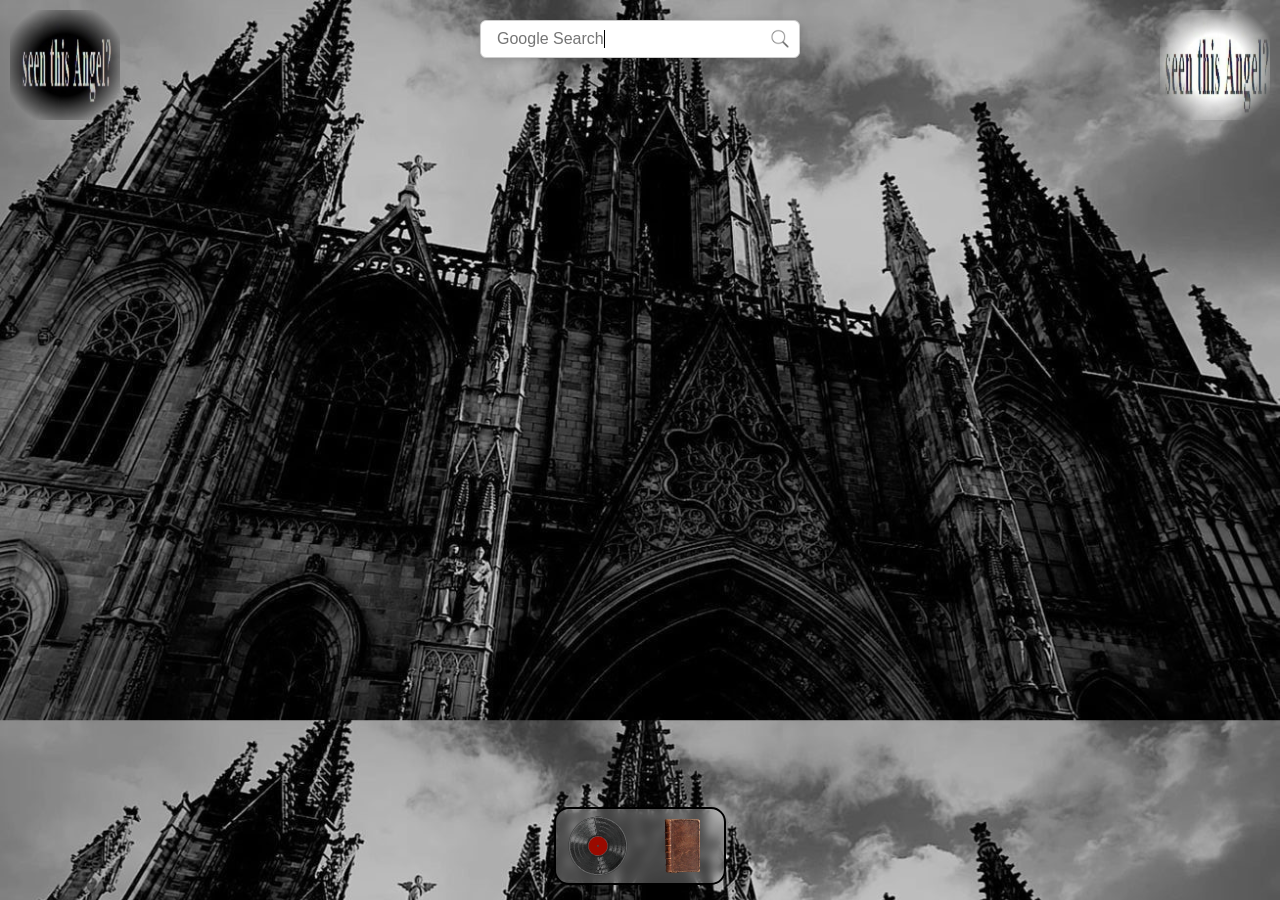
==== OS.html @ aec84b54 "Refactor media assets and update HTML/CSS for music player - Removed PNG images and replaced them wi" ====
<!DOCTYPE html>
<html>
    <head>
    
        <link rel="stylesheet" type="text/css" href="stylesheet.css" />
        <link rel="stylesheet" type="text/css" href="musicplayer.css" />
        
    </head>

    <body style="background-size: cover; background-color: #0e0d0d; overflow-x: hidden; 
    background-image: url('Media/wallpaper.jpeg');" >


        <div class="taskbar">
            <p><img class="logo" id="musicopen" src="Media\CD1.svg" alt="Open music window"></p>
            <p><img class="logo" id="notesopen" src="Media\book-journa-notes.svg"></p>
        </div>

        <div>
            <form id="googleSearchForm">
                <div class= "search-wrapper">
                    <input 
                    type="text" 
                    name="q"
                    id="searchInput" 
                    placeholder="Google Search" 
                    autocomplete="on" 
                    />
                    <img class="search-icon" src="Media\icons8-search-50.png">
                </div>
            </form> 
        </div>

        <div>
            <img class="AngelB" src="Media\Анджел.jpeg">
            <img class="AngelW" src="Media\evan rosier _ marauders era aes_.jpeg">
        </div>

        
        <div class="musicwindow" id="musicwindow">

            <div class="musicwindow-header" id="musicwindowheader">          
                <span>Music</span>
                <button type="button" id="musiclose" aria-label="Close music window"> x </button>   
            </div>

            <div class="musicwindow-content">
                <div class="player-row">
                    <button type="button" class="backbtn" aria-label="Previous track"> ‹ </button>
                    <div class="player">
                        <div class="record"></div>
                            <div class="tone-arm">
                                <div class="control"></div>
                            </div>
                            <button type="button" class="btn" aria-label="Play playback" aria-pressed="false"></button>
                            <div class="slider-container">
                                <input
                                type="range"
                                class="slider"
                                min="0"
                                max="1"
                                step="0.1"
                                value="0.7"
                                aria-label="Volume" />
                            </div>
                        </div>
                    <button type="button" class="nextbtn" aria-label="Next track"> › </button>
                </div>
                <audio loop class="my-song" src="Media/My_Own_Summer.mp3" preload="auto"></audio>
                </div>
            </div> 
            
        </div>

        <div id="music_popup" class="music_popup">
            <p> Now Playing: </p>
            <h1 class="song_title_popup">_</h1>
        </div>


        
        <div class="noteswindow" id="noteswindow">

            <div class="noteswindow-header" id="noteswindowheader">
                <span> Journal </span>
                <button type="button" id="notesclose" aria-label="Close Notes Window"> x </button>
            </div>

            <div class="noteswindow-content">
                <div class="sidebar">
                </div>
                <div class="notes-main">
                    <div class="notes-title">
                        <p id="notesTitle" style="margin: 0;"></p>
                    </div>
                    <div id="notesContent"></div>
                </div>
                
            </div>
            <script src="music.js"></script>
            <script src="script.js"></script>
    </body>
</html>
---- stylesheet.css ----
.taskbar {
    position: fixed;
    bottom:15px;
    z-index: 2;
    height: fit-content;
    width: fit-content;
    left:0;
    right:0;
    margin: 0 auto;
    display: flex;
    backdrop-filter: blur(5px);
    background-color: rgba(255, 255, 255, 0.25);
    color: #fff;
    border: 2px solid black;
    border-radius: 15px;
    justify-content:center;
    align-items: center;
}
.taskbar p {
    margin: 2px;
}
.logo{
    object-fit: contain;
    display: block;
    width: 60px;
    height: 60px;
    margin-left: 10px;
    margin-right: 10px;
    margin-top: 5px;
    margin-bottom: 5px;
    cursor: pointer;
}
.logo.selected{
    object-fit: contain;
    display: block;
    width: 40px;
    height: 40px;
    margin-left: 10px;
    margin-right: 10px;
    cursor: pointer;
}

#googleSearchForm {
    position: fixed;
    top: 20px;
    left: 50%;
    transform: translateX(-50%);
    z-index: 2;
}

.search-wrapper {
    position: relative;
    display: flex;
    align-items: center;
    width: min(25vw, 400px);
    min-width: 240px;
}

.search-icon {
    position: absolute;
    right: 10px;
    top: 50%;
    width: 20px;
    height: 20px;
    transform: translateY(-50%);
    pointer-events: none;
    opacity: 0.6;
    filter: grayscale(1);
}

#searchInput{
    width: 100%;
    height: 38px;
    padding: 8px 30px 8px 16px;
    font-size: 16px;
    font-family: sans-serif;
    border: 1px solid #ccc;
    background-color: #fff;
    color: #000;
     
    box-sizing: border-box;
    border-radius: 6px;
    box-shadow: 0 2px 8px rgba(0, 0, 0, 0.15);
}

#searchInput:focus{
    outline: none;
    border-color: 1px solid black;
    text-align: left;
    padding-right: 42px;
}

#searchInput:focus::placeholder{
    color: transparent;
}

#searchInput:not(:focus)::placeholder{
    width:12ch;
    white-space: nowrap;
    overflow: hidden;
    border-right: 1px solid black;
    animation: type 4s steps(12,end) infinite, blink-caret 0.8s step-end infinite;
}
@keyframes type  { 0%,100% {width:0}
                    40%,100%{width:12ch}}
@keyframes blink-caret { from, to{border-color:transparent} 50% {border-color: grey;} }

.music_popup{
    display: none;
    position: fixed;
    top: 2%;
    left: 1%;
    z-index: 10;
    flex-direction: column;
    width: 300px;
    height: 80px;
    color: #fff;
    line-height: 50%;
    background-color: rgba(20, 20, 20, 0.5);
    backdrop-filter: blur(5px);
    border: 1px solid rgba(255, 255, 255, 0.5);
    border-radius: 8px;
    box-shadow: 0 8px 24px rgba(0, 0, 0, 0.5);
}

.music_popup p{
    position: relative;
    font-size: 20px;
    text-align: center;
}

.song_title_popup{
    position: relative;
    font-size: 20px;
    text-align: center;
    
}

.musicwindow{
    display: none;
    position: fixed;
    top: 50%;
    left: 50%;
    z-index: 1;
    flex-direction: column;
    min-width: 500px;
    min-height: 400px;
    color: #fff;
    background-color: rgba(20, 20, 20, 0);
    border: 1px solid rgba(255, 255, 255, 0.5);
    border-radius: 8px;
    box-shadow: 0 8px 24px rgba(0, 0, 0, 0.5);
    transform: translate(-50%, -50%);
}

.musicwindow-header{
    display: flex;
    align-items: center;
    justify-content: space-between;
    padding: 8px 12px;
    background-color: rgba(0, 0, 0, 0.3);
    cursor: move;
}

.musicwindow-header button{
    color: #fff;
    background: transparent;
    border: 0;
    font-size: 20px;
    cursor: pointer;
}

.musicwindow-content{
    display: flex;
    gap: 12px;
    flex: 1;
    min-height: 0;
    padding: 16px;
    box-sizing: border-box;
    background-color: rgba(20, 20, 20, 20);
}

.noteswindow{
    display: none;
    position: fixed;
    top: 50%;
    left: 50%;
    z-index: 1;
    flex-direction: column;
    width: 500px;
    height: 400px;
    color: #fff;
    background-color: rgba(20, 20, 20, 0);
    border: 1px solid rgba(255, 255, 255, 0.5);
    border-radius: 8px;
    box-shadow: 0 8px 24px rgba(0, 0, 0, 0.5);
    transform: translate(-50%, -50%);
}

.noteswindow-header{
    display: flex;
    align-items: center;
    justify-content: space-between;
    padding: 8px 12px;
    background-color: rgba(0, 0, 0, 0.3);
    cursor: move;
}

.noteswindow-header button{
    color: #fff;
    background: transparent;
    border: 0;
    font-size: 20px;
    cursor: pointer;
}

.noteswindow-content{
    display: flex;
    gap: 12px;
    flex: 1;
    min-height: 0;
    padding: 16px;
    overflow: hidden;
    box-sizing: border-box;
    background-color: rgba(20, 20, 20, 0.95);
}

.sidebar{
    flex: 0 0 120px;
    border: 1px solid rgba(255, 255, 255, 0.25);
    padding: 10px;
    overflow-y: auto;
    box-sizing: border-box;
}

.sidebar div{
    padding: 6px;
    cursor: pointer;
}

.notes-main{
    display: flex;
    flex: 1;
    flex-direction: column;
    gap: 10px;
    min-width: 0;
    min-height: 0;
}

.notes-title{
    display: flex;
    flex: 0 0 auto;
    justify-content: center;
    padding: 8px;
    color: #111;
    background-color: #8b8a8a;
    border-radius: 5px;
}

#notesContent{
    flex: 1;
    min-width: 0;
    min-height: 0;
    overflow-y: auto;
    color: #f5f5f5;
    background-image:
        linear-gradient(rgba(20, 20, 20, 0.5), rgba(20, 20, 20, 0.5)),
        url(Media/grunge_background.jpeg);
    background-repeat: repeat-y;
}

.AngelB{
    height: 110px;
    width: 110px;
    mask-image: radial-gradient(circle,rgba(0,0,0,1) 40%, rgba(0,0,0,0) 80%);
    top: 10px;
    left: 10px;
    position: fixed;
}

.AngelW{
    height: 110px;
    width: 110px;
    mask-image: radial-gradient(circle,rgba(0,0,0,1) 40%, rgba(0,0,0,0) 80%);
    top: 10px;
    right: 10px;
    position: fixed;
}
---- musicplayer.css ----
.player-row{
    display: flex;
    align-items: center;
    justify-content:space-between;
    width: 90%;
    margin: auto;
}
.player{
    background-color: rgba(172, 5, 5, 0.25);
    color: #fff;
    width: 330px;
    height: 190px;
    position: relative;
    border-radius: 8px;
    box-shadow: 0 8px 0  #272727;
}

.nextbtn,
.backbtn{
    color: white;
    background: #272727;
    border: 1px solid #555;
    border-radius: 100%;
    width: 40px;
    height: 40px;
    font-size: 2;
    cursor: pointer;
}

.record{
    background-image: url("Media/CD1.svg");
    background-size: contain;
    height: 175px;
    width: 175px;
    border-radius: 50%;
    position: absolute;
    top: 10px;
    left: 20px;
    display: flex;
    align-items: center;
    justify-content: center;

}

.record:before,
.record::after{
    position: absolute;
    border-radius: 50%;
}

.record:before{
    height: 135px;
    width:135px;

}
.record:after{
    height: 95px;
    width: 95px;

}

.tone-arm{
    height: 90px;
    width: 5px;
    background-color: #ffff;
    position: absolute;
    top:25px;
    right: 95px;
    transition: 1s;
    transform-origin: top;

}
.control{
    background-color: #181312;
    height: 17px;
    width: 17px;
    border: 10px solid #2c2c2c;
    border-radius: 50%;
    position: absolute;
    top: -16px;
    left: -16px;

}
.tone-arm:before{
    content: "";
    height: 40px;
    width: 6px;
    background-color: #ffffff;
    position: absolute;
    transform: rotate(30deg);
    bottom: -36px;
    right: 10px;

}
.tone-arm:after{
    content: "";
    position: absolute;
    height: 0;
    width: 10px;
    border-top: 18px solid #b2aea6;
    border-left: 2px solid transparent;
    border-right: 2px solid transparent;
    top: 108px;
    right: 12.5px;
    transform: rotate(30deg);

}
.btn{
    height: 28px;
    width: 28px;
    background-color: #272727;
    border-radius: 50%;
    position: absolute;
    bottom: 20px;
    right: 30px;
    border: none;
    border: 3.5px solid #272727;
    outline: none;
    cursor: pointer;

}
.btn::before{
    content: "▶";
    color: #fff;
    font-size: 12px;
}
.btn[aria-pressed="true"]::before{
    content: "Ⅱ";
}
.slider{
    -webkit-appearance: none;
    appearance: none;
    transform: rotate(-90deg);
    width: 90px;
    height: 7px;
    position: absolute;
    left: 233px;
    top: 60px;
    background-color: #272727;
    outline: none;
    border-radius: 3px;
    border: 6px solid #272727;

}
.slider::-webkit-slider-thumb{
    -webkit-appearance: none;
    appearance: none;
    width: 10px;
    height: 12px;
    background-color: #ffff;
    cursor:pointer;
}
.play{
    transform: rotate(30deg);
    transform-origin: top;
    transition: 1s;
}
.on{
    animation: spin 3s 1s linear infinite;
}
@keyframes spin{
    100%{
        transform: rotate(360deg);
    }
}
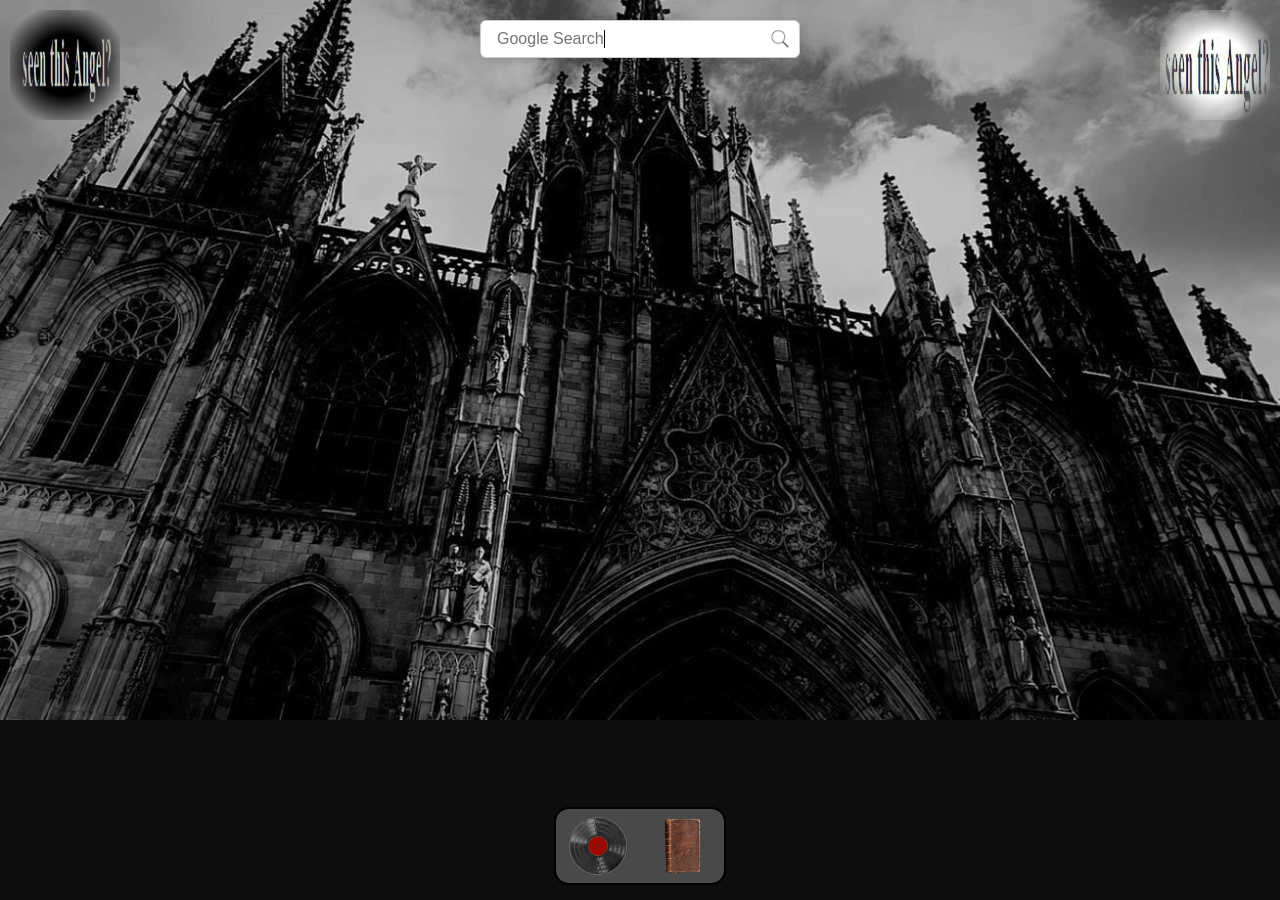
==== commit a640f5c1: "Add a music visualizer for webpage sounds." ====
--- a/OS.html
+++ b/OS.html
@@ -8,7 +8,8 @@
     </head>
 
     <body style="background-size: cover; background-color: #0e0d0d; overflow-x: hidden; 
-    background-image: url('Media/wallpaper.jpeg');" >
+    background-image: url('Media/wallpaper.jpeg'); background-repeat: no-repeat;" >
+    <canvas id="visualizer"></canvas>
 
 
         <div class="taskbar">
@@ -66,7 +67,7 @@
                         </div>
                     <button type="button" class="nextbtn" aria-label="Next track"> › </button>
                 </div>
-                <audio loop class="my-song" src="Media/My_Own_Summer.mp3" preload="auto"></audio>
+                <audio loop class="my-song" id= "my-song" src="Media/My_Own_Summer.mp3" preload="auto"></audio>
                 </div>
             </div> 
             
@@ -99,5 +100,6 @@
             </div>
             <script src="music.js"></script>
             <script src="script.js"></script>
+            <script src="visualizer.js"></script>
     </body>
 </html>
--- a/stylesheet.css
+++ b/stylesheet.css
@@ -38,6 +38,17 @@
     margin-left: 10px;
     margin-right: 10px;
     cursor: pointer;
+}
+
+canvas#visualizer{
+    position:fixed;
+    bottom:0;
+    left:0;
+    right:0;
+    width:100%;
+    height:50%;
+    z-index:-1;
+    background: transparent;
 }
 
 #googleSearchForm {
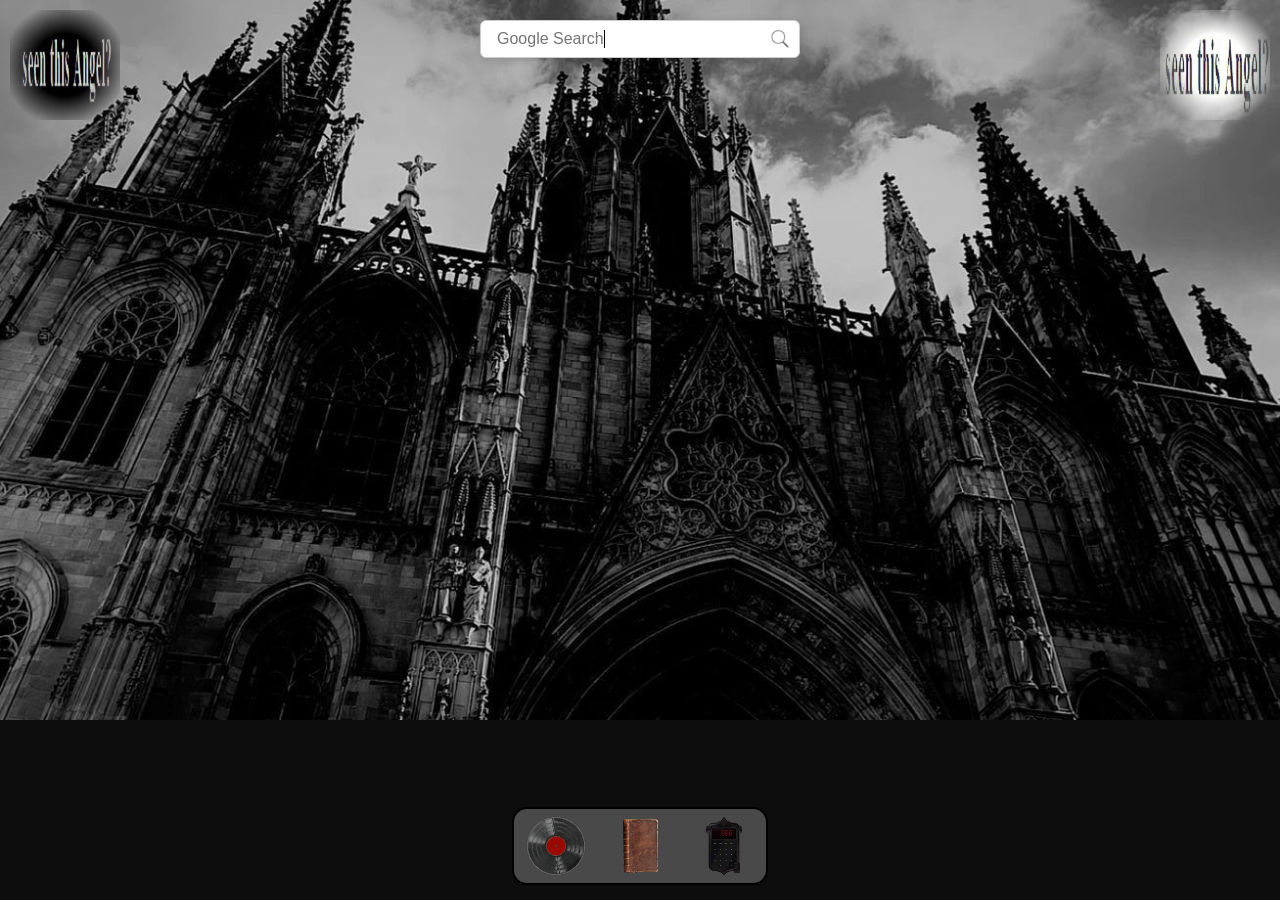
==== commit 86f4a547: "Refactor code structure for improved readability. Fixed README.md. Add more music files and correspo" ====
--- a/OS.html
+++ b/OS.html
@@ -15,6 +15,7 @@
         <div class="taskbar">
             <p><img class="logo" id="musicopen" src="Media\CD1.svg" alt="Open music window"></p>
             <p><img class="logo" id="notesopen" src="Media\book-journa-notes.svg"></p>
+            <p><img class="logo" id="calcopen" src="Media\gothic-calculator.svg"></p>
         </div>
 
         <div>
--- a/stylesheet.css
+++ b/stylesheet.css
@@ -42,6 +42,7 @@
 
 canvas#visualizer{
     position:fixed;
+    top:0;
     bottom:0;
     left:0;
     right:0;
--- a/musicplayer.css
+++ b/musicplayer.css
@@ -2,8 +2,9 @@
     display: flex;
     align-items: center;
     justify-content:space-between;
-    width: 90%;
-    margin: auto;
+    width: 100%;
+    top:0;
+    bottom: 0;
 }
 .player{
     background-color: rgba(172, 5, 5, 0.25);
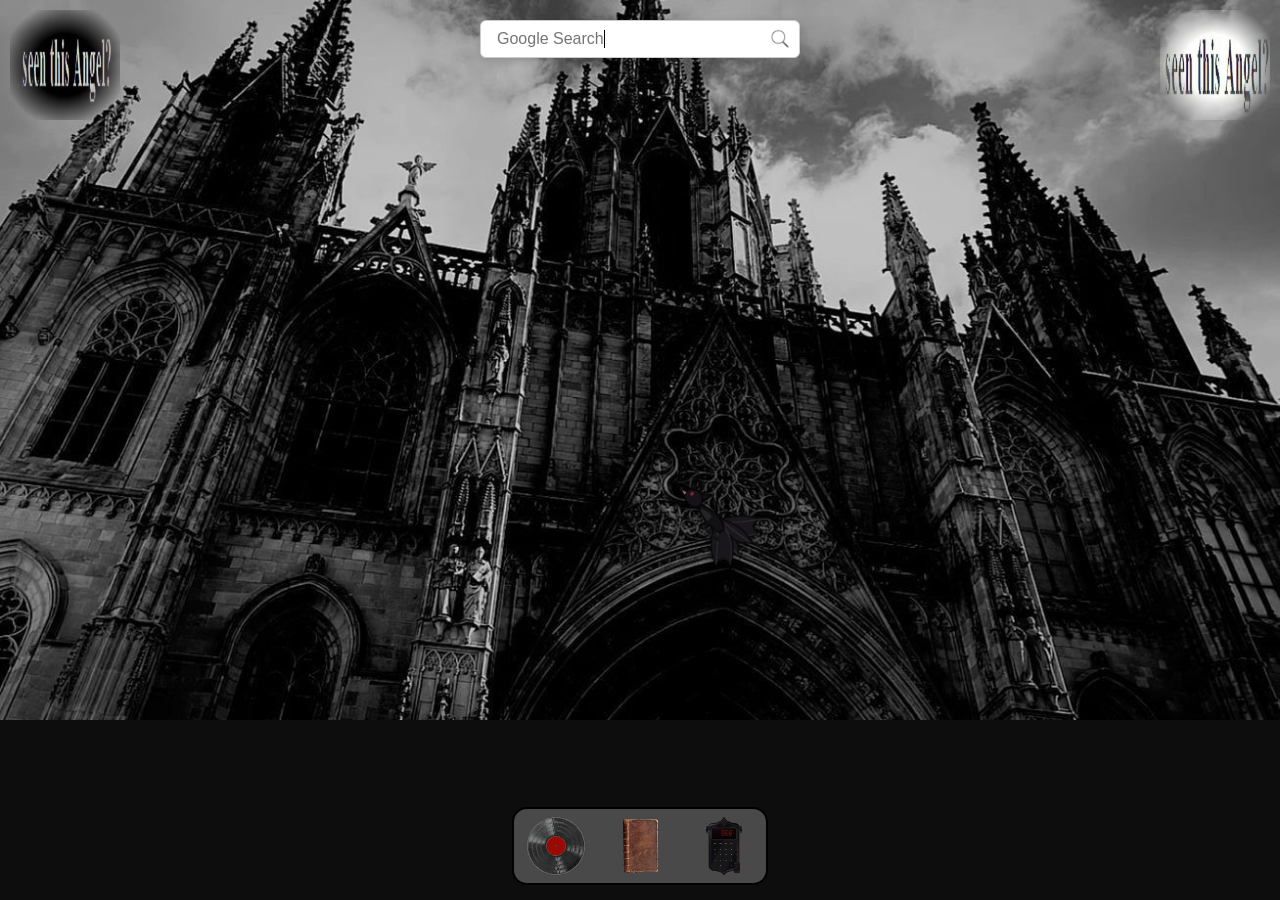
==== commit dbb06c22: "Add animated bat pet that follows the mouse cursor." ====
--- a/OS.html
+++ b/OS.html
@@ -2,7 +2,7 @@
 <html>
     <head>
     
-        <link rel="stylesheet" type="text/css" href="stylesheet.css" />
+        <link rel="stylesheet" type="text/css" href="stylesheet.css?v=3" />
         <link rel="stylesheet" type="text/css" href="musicplayer.css" />
         
     </head>
@@ -11,6 +11,30 @@
     background-image: url('Media/wallpaper.jpeg'); background-repeat: no-repeat;" >
     <canvas id="visualizer"></canvas>
 
+        <div class="bat-pet" id="bat">
+            <svg class="bat-svg" viewBox="0 0 100 80" aria-hidden="true">
+                <g class="bat-wings">
+
+                    //Copilot used here cuz this is way outta my league
+                    <g class="bat-wing bat-wing-upper">
+                        <path class="bat-wing-shape" d="M 49 40 C 41 26, 30 12, 18 9 C 20 18, 16 21, 8 19 C 12 29, 18 36, 28 40 C 19 38, 13 42, 8 49 C 20 56, 35 51, 49 44 Z" />
+                        <path class="bat-wing-vein" d="M 48 42 C 37 32, 28 22, 18 9 M 43 43 C 31 41, 20 38, 8 19 M 39 45 C 27 46, 17 47, 8 49" />
+                    </g>
+                    <g class="bat-wing bat-wing-lower">
+                        <path class="bat-wing-shape" d="M 49 40 C 41 54, 30 68, 18 71 C 20 62, 16 59, 8 61 C 12 51, 18 44, 28 40 C 19 42, 13 38, 8 31 C 20 24, 35 29, 49 36 Z" />
+                        <path class="bat-wing-vein" d="M 48 38 C 37 48, 28 58, 18 71 M 43 37 C 31 39, 20 42, 8 61 M 39 35 C 27 34, 17 33, 8 31" />
+                    </g>
+                </g>
+                <path class="bat-body" d="M 36 40 C 45 32, 59 33, 72 39 C 66 45, 51 50, 37 45 Z" />
+                <path class="bat-chest" d="M 54 39 C 59 38, 64 39, 68 41 C 63 44, 59 45, 54 45 Z" />
+                <path class="bat-ear" d="M 71 34 L 68 23 L 79 31 Z M 81 31 L 92 24 L 87 37 Z" />
+                <ellipse class="bat-head" cx="80" cy="38" rx="10" ry="8" />
+                <ellipse class="bat-eye" cx="84" cy="36" rx="1.5" ry="2" />
+                <path class="bat-nose" d="M 89 39 L 94 40 L 89 42 Z" />
+                <path class="bat-leg" d="M 43 45 L 40 52 L 36 53 M 53 46 L 51 52 L 47 53" />
+                <path class="bat-claw" d="M 35 53 L 33 51 M 36 53 L 35 50 M 46 53 L 44 51 M 47 53 L 46 50" />
+            </svg>
+        </div>
 
         <div class="taskbar">
             <p><img class="logo" id="musicopen" src="Media\CD1.svg" alt="Open music window"></p>
@@ -97,10 +121,51 @@
                     </div>
                     <div id="notesContent"></div>
                 </div>
-                
             </div>
-            <script src="music.js"></script>
-            <script src="script.js"></script>
-            <script src="visualizer.js"></script>
+        </div>
+
+        <div class="calc-window" id="calc-window">
+            <div class="calcwindow-header" id="calcwindow-header">
+                <span> Calculator </span>
+                <button type="button" id="calcclose" aria-label="Close Calculator Window"> x </button>
+            </div>
+            <div class="calcwindow-content">
+                <div class="calc-display">
+                    <div class="previous-operand" id="previous-operand"></div>
+                    <div class="current-operand" id="current-operand"></div>
+                </div>
+                <div class="calc-buttons">
+                    <button class="calc-btn calc-function" onclick="clearScreen()">C</button>
+                    <button class="calc-btn calc-function" onclick="deleteLast()">⌫</button>
+                    <button class="calc-btn calc-function" onclick="appendOperator('%')">%</button>
+                    <button class="calc-btn calc-operator" onclick="appendOperator('/')">÷</button>
+
+                    <button class="calc-btn" onclick="appendNumber('7')">7</button>
+                    <button class="calc-btn" onclick="appendNumber('8')">8</button>
+                    <button class="calc-btn" onclick="appendNumber('9')">9</button>
+                    <button class="calc-btn calc-operator" onclick="appendOperator('*')">×</button>
+
+                    <button class="calc-btn" onclick="appendNumber('4')">4</button>
+                    <button class="calc-btn" onclick="appendNumber('5')">5</button>
+                    <button class="calc-btn" onclick="appendNumber('6')">6</button>
+                    <button class="calc-btn calc-operator" onclick="appendOperator('-')">-</button>
+
+                    <button class="calc-btn" onclick="appendNumber('1')">1</button>
+                    <button class="calc-btn" onclick="appendNumber('2')">2</button>
+                    <button class="calc-btn" onclick="appendNumber('3')">3</button>
+                    <button class="calc-btn calc-operator" onclick="appendOperator('+')">+</button>
+
+                    <button class="calc-btn calc-zero" onclick="appendNumber('0')">0</button>
+                    <button class="calc-btn" onclick="appendDecimal('.')">.</button>
+                    <button class="calc-btn calc-equals" onclick="calculate()">=</button>
+                </div>
+            </div>
+        </div>
+
+
+
+        <script src="music.js"></script>
+        <script src="script.js"></script>
+        <script src="visualizer.js"></script>
     </body>
 </html>
--- a/stylesheet.css
+++ b/stylesheet.css
@@ -38,6 +38,103 @@
     margin-left: 10px;
     margin-right: 10px;
     cursor: pointer;
+}
+
+.bat-pet {
+    position: fixed;
+    z-index: 1;
+    top: 0;
+    left: 0;
+    width: 100px;
+    height: 80px;
+    pointer-events: none;
+    transform-origin: center;
+    filter: drop-shadow(0 3px 5px rgba(0, 0, 0, 0.55));
+}
+
+.bat-svg {
+    width: 100%;
+    height: 100%;
+    overflow: visible;
+}
+
+.bat-body {
+    fill: #111013;
+    stroke: #050506;
+    stroke-width: 1.5;
+}
+
+.bat-wing {
+    transform-box: view-box;
+    transform-origin: 49px 40px;
+}
+
+.bat-wing-upper {
+    animation: flap-upper 0.24s ease-in-out infinite alternate;
+}
+
+.bat-wing-lower {
+    animation: flap-lower 0.24s ease-in-out infinite alternate;
+}
+
+.bat-wing-shape {
+    fill: #19171b;
+    stroke: #080809;
+    stroke-width: 1.5;
+    stroke-linejoin: round;
+}
+
+.bat-wing-vein {
+    fill: none;
+    stroke: #48434a;
+    stroke-width: 0.9;
+    stroke-linecap: round;
+    opacity: 0.7;
+}
+
+.bat-chest {
+    fill: #29262c;
+    opacity: 0.9;
+}
+
+.bat-ear {
+    fill: #111013;
+    stroke: #050506;
+    stroke-width: 1.5;
+    stroke-linejoin: round;
+}
+
+.bat-head {
+    fill: #151317;
+    stroke: #050506;
+    stroke-width: 1.5;
+}
+
+.bat-eye {
+    fill: #8d2935;
+}
+
+.bat-nose {
+    fill: #a76a83;
+}
+
+.bat-leg,
+.bat-claw {
+    fill: none;
+    stroke: #111013;
+    stroke-width: 2;
+    stroke-linecap: round;
+    stroke-linejoin: round;
+}
+
+@keyframes flap-upper {
+    from { transform: rotate(-5deg); }
+    to { transform: rotate(8deg); }
+}
+
+@keyframes flap-lower {
+    from { transform: rotate(5deg); }
+    to { transform: rotate(-8deg); }
 }
 
 canvas#visualizer{
@@ -297,4 +394,138 @@
     top: 10px;
     right: 10px;
     position: fixed;
+}
+
+.calc-window{
+    display: none;
+    position: fixed;
+    top: 50%;
+    left: 50%;
+    z-index: 1;
+    flex-direction: column;
+    width: 420px;
+    min-height: 480px;
+    color: #fff;
+    background-color: rgba(20, 20, 20, 0.94);
+    border: 1px solid rgba(255, 255, 255, 0.5);
+    border-radius: 12px;
+    box-shadow: 0 8px 24px rgba(0, 0, 0, 0.5);
+    transform: translate(-50%, -50%);
+}
+.calcwindow-header{
+    display: flex;
+    align-items: center;
+    justify-content: space-between;
+    padding: 8px 12px;
+    background-color: rgba(0, 0, 0, 0.3);
+    cursor: move;
+}
+
+.calcwindow-header button{
+    color: #fff;
+    background: transparent;
+    border: 0;
+    font-size: 20px;
+    cursor: pointer;
+}
+
+.calcwindow-content{
+    display: flex;
+    flex-direction: column;
+    gap: 12px;
+    flex: 1;
+    min-height: 0;
+    padding: 16px;
+    overflow: hidden;
+    box-sizing: border-box;
+    background: black;
+}
+
+.calc-display {
+    display: flex;
+    flex-direction: column;
+    justify-content: flex-end;
+    text-align: right;
+    word-wrap: break-word;
+    word-break: break-all;
+    min-height: 120px;
+    padding: 18px 16px;
+    background-color: rgba(255, 255, 255, 0.06);
+    border: 1px solid rgba(255, 255, 255, 0.18);
+    border-radius: 10px;
+    overflow: hidden;
+}
+
+.calc-display .previous-operand,
+.calc-display .current-operand {
+    width: 100%;
+    text-align: right;
+    overflow: hidden;
+    text-overflow: ellipsis;
+    white-space: nowrap;
+}
+
+.calc-display .previous-operand {
+    min-height: 28px;
+    font-size: 18px;
+    color: rgba(255, 255, 255, 0.75);
+}
+
+.calc-display .current-operand {
+    min-height: 52px;
+    font-size: 38px;
+    font-weight: 600;
+    color: #fff;
+}
+
+.calc-buttons {
+    display: grid;
+    grid-template-columns: repeat(4, minmax(0, 1fr));
+    gap: 10px;
+}
+
+.calc-btn {
+    display: block;
+    width: 100%;
+    height: 56px;
+    min-width: 0;
+    margin: 0;
+    padding: 0;
+    box-sizing: border-box;
+    appearance: none;
+    border: 1px solid rgba(255, 255, 255, 0.1);
+    border-radius: 10px;
+    background-color: rgba(255, 255, 255, 0.08);
+    color: #fff;
+    font-size: 22px;
+    cursor: pointer;
+    transition: transform 0.1s ease, background-color 0.15s ease;
+}
+
+.calc-btn:hover {
+    background-color: rgba(255, 255, 255, 0.12);
+}
+
+.calc-btn:active {
+    transform: scale(0.98);
+}
+
+.calc-btn.calc-function {
+    background-color: rgba(184, 139, 78, 0.8);
+}
+
+.calc-btn.calc-operator {
+    background-color: rgba(240, 151, 59, 0.8);
+}
+
+.calc-btn.calc-equals {
+    background-color: rgba(82, 180, 110, 0.8);
+}
+
+.calc-btn.calc-zero {
+    grid-column: span 2;
+}
+
+.calcwindow-content .calc-buttons > .calc-btn {
+    position: static;
 }
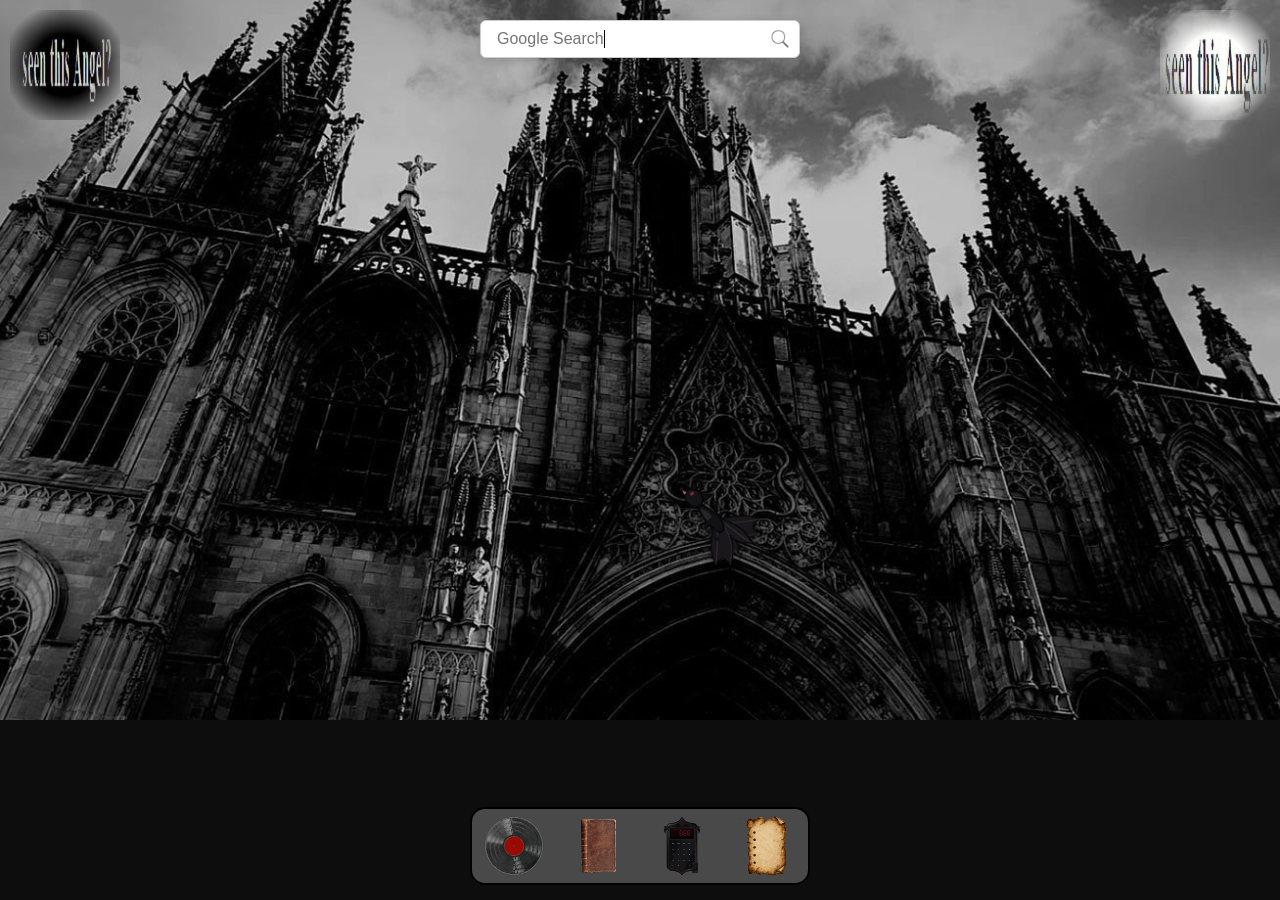
==== commit 15e106ee: "Add To-Do feature" ====
--- a/OS.html
+++ b/OS.html
@@ -40,6 +40,7 @@
             <p><img class="logo" id="musicopen" src="Media\CD1.svg" alt="Open music window"></p>
             <p><img class="logo" id="notesopen" src="Media\book-journa-notes.svg"></p>
             <p><img class="logo" id="calcopen" src="Media\gothic-calculator.svg"></p>
+            <p><img class="logo" id="todoopen" src="Media\to-do.svg"></p>
         </div>
 
         <div>
@@ -162,6 +163,19 @@
             </div>
         </div>
 
+        <div class="todo-window" id="todo-window">
+            <div class="todowindow-header" id="todowindow-header">
+                <span> To-Do </span>
+                <button type="button" id="todoclose" aria-label="Close To-Do Window"> x </button>
+            </div>
+            <div class="todowindow-content">
+                <form id="todoForm" class="todo-form">
+                    <input type="text" id="todoInput" placeholder="Add a task..." autocomplete="off" />
+                    <button type="submit">+</button>
+                </form>
+                <ul id="todoList" class="todo-list"></ul>
+            </div>
+        </div>
 
 
         <script src="music.js"></script>
--- a/stylesheet.css
+++ b/stylesheet.css
@@ -528,4 +528,126 @@
 
 .calcwindow-content .calc-buttons > .calc-btn {
     position: static;
+}
+
+.todo-icon {
+    display: flex;
+    align-items: center;
+    justify-content: center;
+    box-sizing: border-box;
+    background-color: rgba(20, 20, 20, 0.85);
+    color: #fff;
+    font-size: 28px;
+    border: 1px solid rgba(255, 255, 255, 0.4);
+    border-radius: 12px;
+}
+
+.todo-window {
+    display: none;
+    position: fixed;
+    top: 50%;
+    left: 50%;
+    z-index: 1;
+    flex-direction: column;
+    width: 360px;
+    min-height: 420px;
+    color: #fff;
+    background-color: rgba(20, 20, 20, 0.94);
+    border: 1px solid rgba(255, 255, 255, 0.5);
+    border-radius: 12px;
+    box-shadow: 0 8px 24px rgba(0, 0, 0, 0.5);
+    transform: translate(-50%, -50%);
+}
+
+.todowindow-header {
+    display: flex;
+    align-items: center;
+    justify-content: space-between;
+    padding: 8px 12px;
+    background-color: rgba(0, 0, 0, 0.3);
+    cursor: move;
+}
+
+.todowindow-header button {
+    color: #fff;
+    background: transparent;
+    border: 0;
+    font-size: 20px;
+    cursor: pointer;
+}
+
+.todowindow-content {
+    display: flex;
+    flex-direction: column;
+    gap: 12px;
+    flex: 1;
+    min-height: 0;
+    padding: 16px;
+    box-sizing: border-box;
+    background: black;
+}
+
+.todo-form {
+    display: flex;
+    gap: 8px;
+}
+
+.todo-form input {
+    flex: 1;
+    padding: 10px;
+    font-size: 16px;
+    color: #fff;
+    background-color: rgba(255, 255, 255, 0.06);
+    border: 1px solid rgba(255, 255, 255, 0.18);
+    border-radius: 8px;
+}
+
+.todo-form button {
+    width: 44px;
+    font-size: 22px;
+    color: #fff;
+    background-color: rgba(82, 180, 110, 0.8);
+    border: 0;
+    border-radius: 8px;
+    cursor: pointer;
+}
+
+.todo-list {
+    display: flex;
+    flex-direction: column;
+    gap: 8px;
+    max-height: 300px;
+    margin: 0;
+    padding: 0;
+    list-style: none;
+    overflow-y: auto;
+}
+
+.todo-item {
+    display: flex;
+    align-items: center;
+    gap: 10px;
+    padding: 10px;
+    background-color: rgba(255, 255, 255, 0.06);
+    border: 1px solid rgba(255, 255, 255, 0.1);
+    border-radius: 8px;
+}
+
+.todo-item span {
+    flex: 1;
+    word-break: break-word;
+    cursor: pointer;
+}
+
+.todo-item.done span {
+    text-decoration: line-through;
+    opacity: 0.5;
+}
+
+.todo-item button {
+    color: #8d2935;
+    background: transparent;
+    border: 0;
+    font-size: 18px;
+    cursor: pointer;
 }
